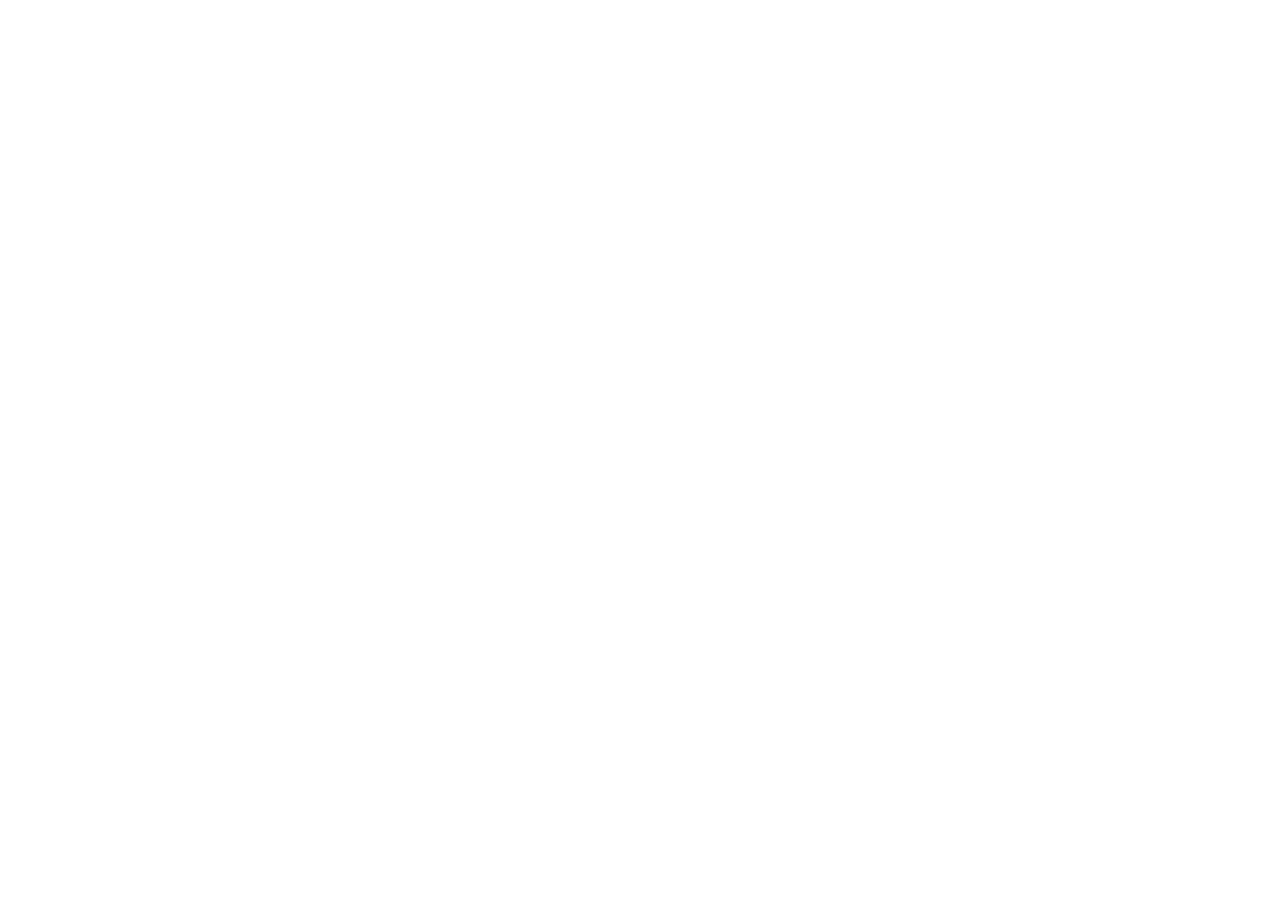
==== code1.html @ 031afc4a "adding" ====
<!DOCTYPE html>
<html lang="en">
<head>
    <meta charset="UTF-8">
    <meta http-equiv="X-UA-Compatible" content="IE=edge">
    <meta name="viewport" content="width=device-width, initial-scale=1.0">
    <title>Document</title>
</head>
<body>
    
</body>
</html>
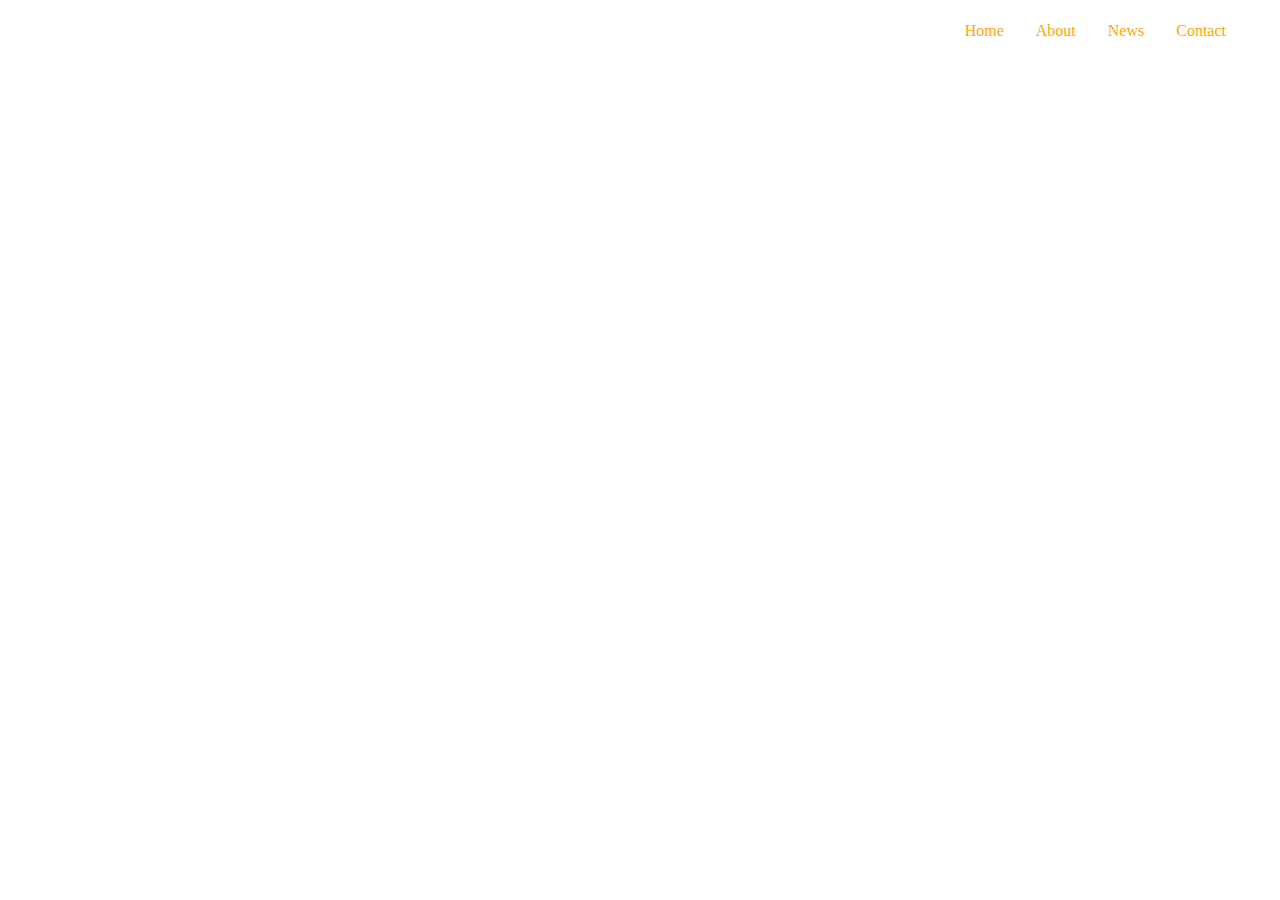
==== commit 3e0bce0c: "adding nav bar" ====
--- a/code1.html
+++ b/code1.html
@@ -1,12 +1,24 @@
 <!DOCTYPE html>
 <html lang="en">
+
 <head>
     <meta charset="UTF-8">
     <meta http-equiv="X-UA-Compatible" content="IE=edge">
     <meta name="viewport" content="width=device-width, initial-scale=1.0">
-    <title>Document</title>
+    <link rel="stylesheet" href="ass1.css">
+    <title>Assignment-1</title>
 </head>
+
 <body>
-    
+    <div>
+        <ul>
+            <li><a class="active" href="#home">Contact</a></li>
+            <li><a href="#news">News</a></li>
+            <li><a href="#contact">About</a></li>
+            <li><a href="#about">Home</a></li>
+        </ul>
+    </div>
+
 </body>
+
 </html>--- a/ass1.css
+++ b/ass1.css
@@ -0,0 +1,30 @@
+ul {
+    list-style-type: none;
+    margin: 0;
+    padding: 0;
+    overflow: hidden;
+    background-color: white;
+}
+
+li {
+    float: right;
+}
+
+li a {
+    display: block;
+    color: orange;
+    text-align: center;
+    padding: 14px 16px;
+    text-decoration: none;
+}
+
+li a:hover {
+    background-color: gray;
+}
+
+div {
+    float: right;
+    width: 30%;
+    margin-right: 30px;
+    text-align: left;
+}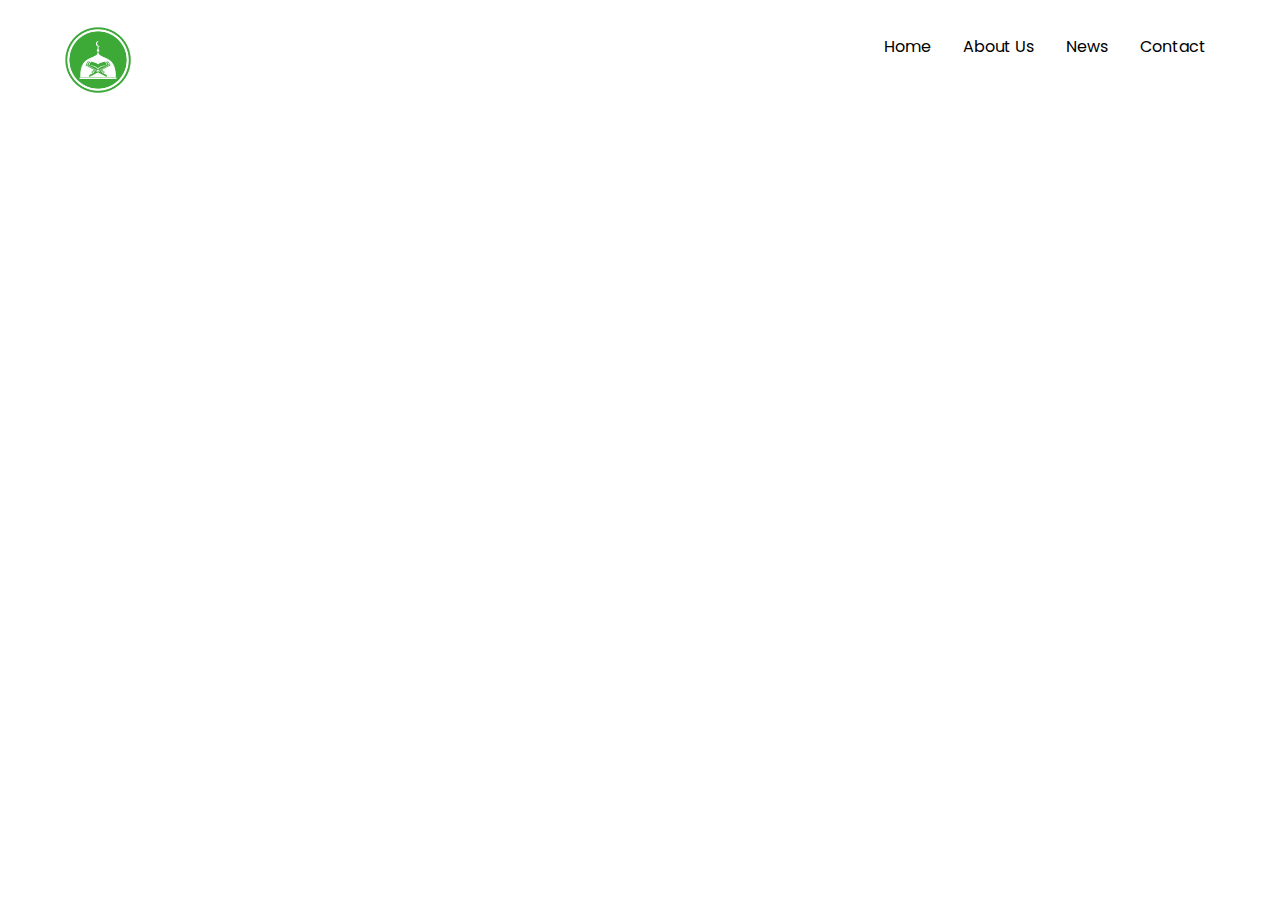
==== commit 1cfe181a: "logo add" ====
--- a/code1.html
+++ b/code1.html
@@ -5,19 +5,28 @@
     <meta charset="UTF-8">
     <meta http-equiv="X-UA-Compatible" content="IE=edge">
     <meta name="viewport" content="width=device-width, initial-scale=1.0">
+    <link rel="preconnect" href="https://fonts.googleapis.com">
+    <link rel="preconnect" href="https://fonts.gstatic.com" crossorigin>
+    <link href="https://fonts.googleapis.com/css2?family=Poppins&display=swap" rel="stylesheet">
     <link rel="stylesheet" href="ass1.css">
     <title>Assignment-1</title>
 </head>
 
 <body>
-    <div>
-        <ul>
-            <li><a class="active" href="#home">Contact</a></li>
-            <li><a href="#news">News</a></li>
-            <li><a href="#contact">About</a></li>
-            <li><a href="#about">Home</a></li>
-        </ul>
-    </div>
+    <section>
+        <div class="div-1">
+            <img src="images/depositphotos_218943840-stock-illustration-modern-islamic-mosque-quran-logo.jpg" alt="">
+        </div>
+        <div>
+            <ul>
+                <li><a class="active" href="#home">Contact</a></li>
+                <li><a href="#news">News</a></li>
+                <li><a href="#contact">About Us</a></li>
+                <li><a href="#about">Home</a></li>
+            </ul>
+        </div>
+    </section>
+
 
 </body>
 
--- a/ass1.css
+++ b/ass1.css
@@ -1,3 +1,7 @@
+body {
+    font-family: 'Poppins', sans-serif;
+}
+
 ul {
     list-style-type: none;
     margin: 0;
@@ -12,14 +16,14 @@
 
 li a {
     display: block;
-    color: orange;
+    color: black;
     text-align: center;
     padding: 14px 16px;
     text-decoration: none;
 }
 
 li a:hover {
-    background-color: gray;
+    background-color: rgb(137, 175, 66);
 }
 
 div {
@@ -27,4 +31,20 @@
     width: 30%;
     margin-right: 30px;
     text-align: left;
+}
+
+.div-1 {
+    float: left;
+    width: 10%;
+}
+
+.div-1 img {
+    width: 80px;
+    height: 80px;
+    background-size: cover;
+    margin-left: 30px;
+}
+
+section {
+    margin: 20px;
 }